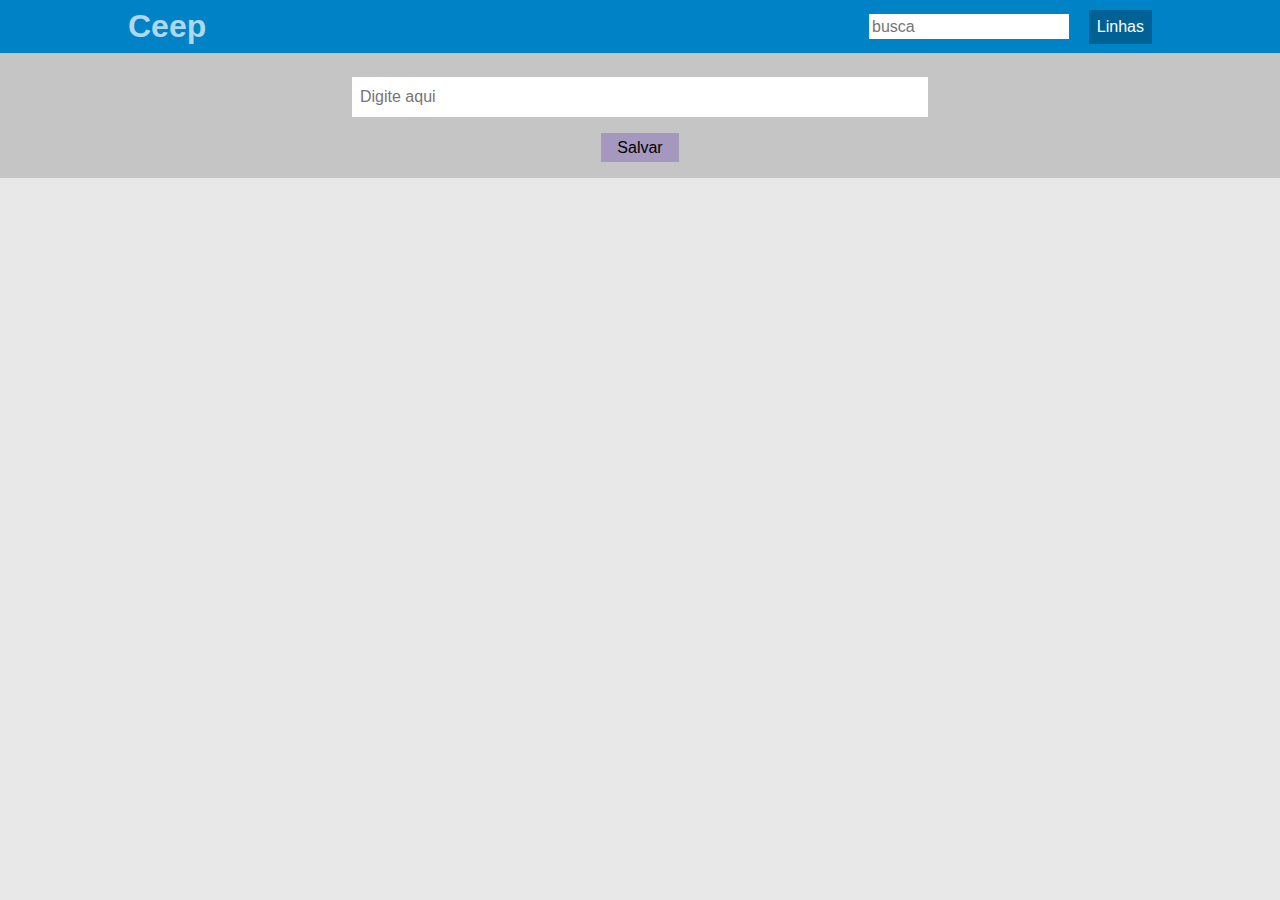
==== Alura_appWeb/ceep-pwa-0.1/index.html @ 6abdbc0a "Add files via upload" ====
<!DOCTYPE html>
<html lang="pt-br">
<head>
  <meta charset="UTF-8">
  <meta name="viewport" content="width=device-width">
  <link rel="stylesheet" href="css/estilos.css">
  <link rel="stylesheet" href="css/opcoesDaPagina.css">
  <link rel="stylesheet" href="css/opcoesDoCartao.css">
  <link rel="stylesheet" href="css/cabecalho.css">
	<link rel="stylesheet" href="css/login.css">
	<link rel="stylesheet" href="css/loginForm.css">
	<link rel="stylesheet" href="css/loginStatus.css">
  <link rel="stylesheet" href="css/cartao.css">
  <link rel="stylesheet" href="css/novoCartao.css">
  <link rel="stylesheet" href="css/mural.css">
  <title>Ceep</title>
</head>
<body>
  <header class="cabecalho container">
    <h1 class="cabecalho-logo">
      Ceep
    </h1>
    <div class="opcoesDaPagina">
		<input type="search" placeholder="busca" id="busca" class="opcoesDaPagina-opcao">
		<button id="mudaLayout" class="opcoesDaPagina-opcao opcoesDaPagina-botao">Linhas</button>
    </div>
  </header>
	<form class="novoCartao container">
		<textarea class="novoCartao-conteudo" name="novoCartao-conteudo" placeholder="Digite aqui"></textarea>
		<input class="novoCartao-salvar" type="submit" value="Salvar">
	</form>
	<section class="container login"></section>
	<section class="container mural"></section>
	<script src="js/lib/jquery.js"></script>
	<script src="js/lib/eventemitter2.js"></script>
	<script src="js/lib/KeyBoardNavigation.js"></script>
	<script src="js/tags/Tags.js"></script>
	<script src="js/cabecalho/mudaLayout.js"></script>
	<script src="js/cabecalho/busca.js"></script>
	<script src="js/filtro/Filtro.js"></script>
	<script src="js/tipos/TiposCartao.js"></script>
	<script src="js/cartao/render/Cartao_renderHelpers.js"></script>
	<script src="js/cartao/render/CartaoOpcoes_render.js"></script>
	<script src="js/cartao/render/CartaoConteudo_render.js"></script>
	<script src="js/cartao/render/Cartao_render.js"></script>
	<script src="js/cartao/Cartao.js"></script>
	<script src="js/mural/render/Mural_render.js"></script>
	<script src="js/mural/Mural.js"></script>
	<script src="js/cabecalho/novoCartao.js"></script>
</body>
</html>
---- Alura_appWeb/ceep-pwa-0.1/css/estilos.css ----
* {
  margin: 0;
  padding: 0;
}


body {
  background: #E8E8E8;
}

.container {
	padding: 0 10%;
}

:focus {
  outline-color: #3b99fc;
  outline-style: solid;
  outline-width: 3px;
}

#mudaLayout {
  display: none;
}

@media (min-width: 610px){

	#mudaLayout{
		display: inline-block;
	}

}
---- Alura_appWeb/ceep-pwa-0.1/css/opcoesDaPagina.css ----
.opcoesDaPagina {
	display: inline-block;
	vertical-align: middle;
	font-size: 1rem;
	flex: 1;
	text-align: right;
}

.opcoesDaPagina-opcao {
	font-size: 1em;
	vertical-align: middle;
	font-family: "Lucida Grande", "Helvetica", "Arial", sans-serif;
}

.opcoesDaPagina-opcao + .opcoesDaPagina-opcao {
	margin-left: 1em;
}

.opcoesDaPagina-botao {
	padding: .5em;
	max-width: 4.5em;
	border: none;
	background: rgba(0,0,0,.25);
	color: white;
}

.opcoesDaPagina-opcao#busca {
	border: none;
	padding: .2em;
	width: 100%;
	max-width: 200px;
}
---- Alura_appWeb/ceep-pwa-0.1/css/opcoesDoCartao.css ----
.opcoesDoCartao {
	font-size: 1rem;
	position: absolute;
	top: 0;
	left: 0;
	transform: translate(-1em, -50%);
	white-space: nowrap;
}

.opcoesDoCartao-opcao {
	display: inline-block;
	vertical-align: middle;
	font-size: 1em;
	height: 2em;
	width: 2em;
	text-indent: -99999px;
	overflow: hidden;
	text-align: center;
	box-sizing: border-box;
	border-radius: 50%;
	border: 2px solid;
	border-color: #AEAEAE;
	background-color: #EEEEEE;
	background-size: 1em 1em;
	background-position: center center;
	background-repeat: no-repeat;
}

.opcoesDoCartao-opcao:first-child {
	margin-right: .5em;
}

.opcoesDoCartao-fecha {
	background-image: url("../img/close.svg");
}

.opcoesDoCartao-remove {
	background-image: url("../img/bin2.svg");
}

.opcoesDoCartao-edita {
	background-image: url("../img/edit.svg");
}

.opcoesDoCartao-radioTipo{
	display: none;
}

.opcoesDoCartao-tipo {
	background: currentcolor;
	border-color: rgba(0,0,0,.5);
	box-sizing: border-box;
}

.opcoesDoCartao-radioTipo:checked + .opcoesDoCartao-tipo {
	background: currentcolor;
	border: 5px solid rgba(0,0,0,.5);
}
---- Alura_appWeb/ceep-pwa-0.1/css/cabecalho.css ----
.cabecalho {
	background-color: #0082C7;
	font-size: 1rem;
	padding-top: .5em;
	padding-bottom: .5em;
	text-align: center;
	display: flex;
	flex-wrap: wrap;
	justify-content: space-between;
	align-items: center;
	align-content: center;
}

.cabecalho-logo {
	font-size: 2em;
	margin-bottom: .3em;
	font-family: "Verdana", "Helvetica", sans-serif;
	color: rgba(255,255,255,.7);
	display: inline-block;
	vertical-align: middle;
	margin-right: 1em;
	margin-bottom: 0;
}
---- Alura_appWeb/ceep-pwa-0.1/css/login.css ----
.login {
    text-align: center;
}
---- Alura_appWeb/ceep-pwa-0.1/css/loginForm.css ----
.loginForm {
    display: inline-block;
    text-align: left;
    font-family: "Lucida Grande", "Helvetica", "Arial", sans-serif;
}

.loginForm-input {
    border: none;
	padding: .5em;
}

.loginForm-label {
    text-align: left;
    display: block;
    margin-bottom: .4em;
}

.loginForm-label,
.loginForm-input,
.loginForm-submit{
    font-size: 1em;
    vertical-align: middle;
}

.loginForm-submit {
    padding: .5em;
	max-width: 4.5em;
	border: none;
	background: #f05450;
	color: white;
    margin-left: .5em;
}
---- Alura_appWeb/ceep-pwa-0.1/css/loginStatus.css ----
.loginStatus {
    display: inline-block;
    text-align: left;
    font-size: 1rem;
    vertical-align: middle;
    font-family: "Lucida Grande", "Helvetica", "Arial", sans-serif;
}

.loginStatus-usuario {
    font-weight: bold;
}

.loginStatus-sair {
    display: inline-block;
    font-size: 1em;
    padding: .2em .5em;
	max-width: 4.5em;
	border: none;
	background: rgba(0,0,0,.25);
	color: white;
    margin-left: .5em;
}
---- Alura_appWeb/ceep-pwa-0.1/css/cartao.css ----
.cartao {
	margin: 32px 16px;
	padding: 16px;
	line-height: 1.5;
	overflow: visible;
	position: relative;
	word-wrap: break-word;
	font-family: "Lucida Grande", "Helvetica", "Arial", sans-serif;
	background: #EBEF40;
	box-shadow: 1px 1px 1px rgba(0,0,0,.1);
	transition: transform .2s ease-in;
}

.cartao--some {
	opacity: 0;
	transition: 0.5s;
}

.cartao.cartao--keyboardNavigationEnabled,
.cartao:focus {
	transform: scale(1.1);
}

.cartao .opcoesDoCartao-opcao {
	opacity: 0;
	transition: opacity .2s ease;
}

.cartao:focus .opcoesDoCartao-opcao,
.cartao--keyboardNavigationEnabled .opcoesDoCartao-opcao{
	opacity: 1;
}

.cartao-conteudo {
	white-space: pre-line;
	max-height: 400px;
	overflow: hidden;
}

.cartao-conteudo img {
	width: 100%;
}

.cartao:focus .cartao-conteudo,
.cartao-conteudo:focus {
	overflow: auto;
}

@media (min-width: 560px){

	.cartao {
		flex-grow: 1;
		display: inline-block;
		text-align: left;
		box-sizing: border-box;
		vertical-align: top;
		max-width: 377px;
	}

	.cartao--textoPequeno {
		font-size: 1em;
		width: 11em;
		flex-basis: 11em;
	}

	.cartao--textoMedio {
		font-size: 1.5em;
		width: 9em;
		flex-basis: 9em;
	}

	.cartao--textoGrande {
		font-size: 2em;
		width: 6em;
		flex-basis: 6em;
	}

}
---- Alura_appWeb/ceep-pwa-0.1/css/novoCartao.css ----
.novoCartao {
	font-size: 1rem;
	margin: 0 auto 2em;
	background: rgba(0,0,0,.15);
	padding-top: 1.5em;
	padding-bottom: 1em;
}

.novoCartao-conteudo {
	font-family: "Lucida Grande", "Helvetica", "Arial", sans-serif;
	font-size: 1em;
	line-height: 1.5;
	display: block;
	margin: 0 auto;
	padding: .5em;
	max-width: 35em;
	height: 1.5em;
	background: #FFF;
	overflow: auto;
	border: none;
	resize: none;
	width: 100%;
	transition: height .1s linear;
}

.novoCartao-conteudo:focus {
	height: 7em
}

.novoCartao-salvar {
	font-size: 1em;
	border: none;
	display: block;
	margin: 1em auto 0;
	padding: .35em 1em;
	background: rgba(70,20,170,.25);
}
---- Alura_appWeb/ceep-pwa-0.1/css/mural.css ----
.mural {
	font-size: 1.2rem;
}

@media (min-width: 560px){
	.mural {
		text-align: center;
		display: flex;
		flex-wrap: wrap;
		align-items: flex-start;
		justify-content: space-around;
	}

	.muralLinha {
		flex-direction: column;
	}

	.muralLinha .cartao {
		flex-basis: auto;
		width: auto;
	}
}

@media (min-width: 900px){
	.mural {
		align-items: center;
		font-size: 1.3rem;
	}
}
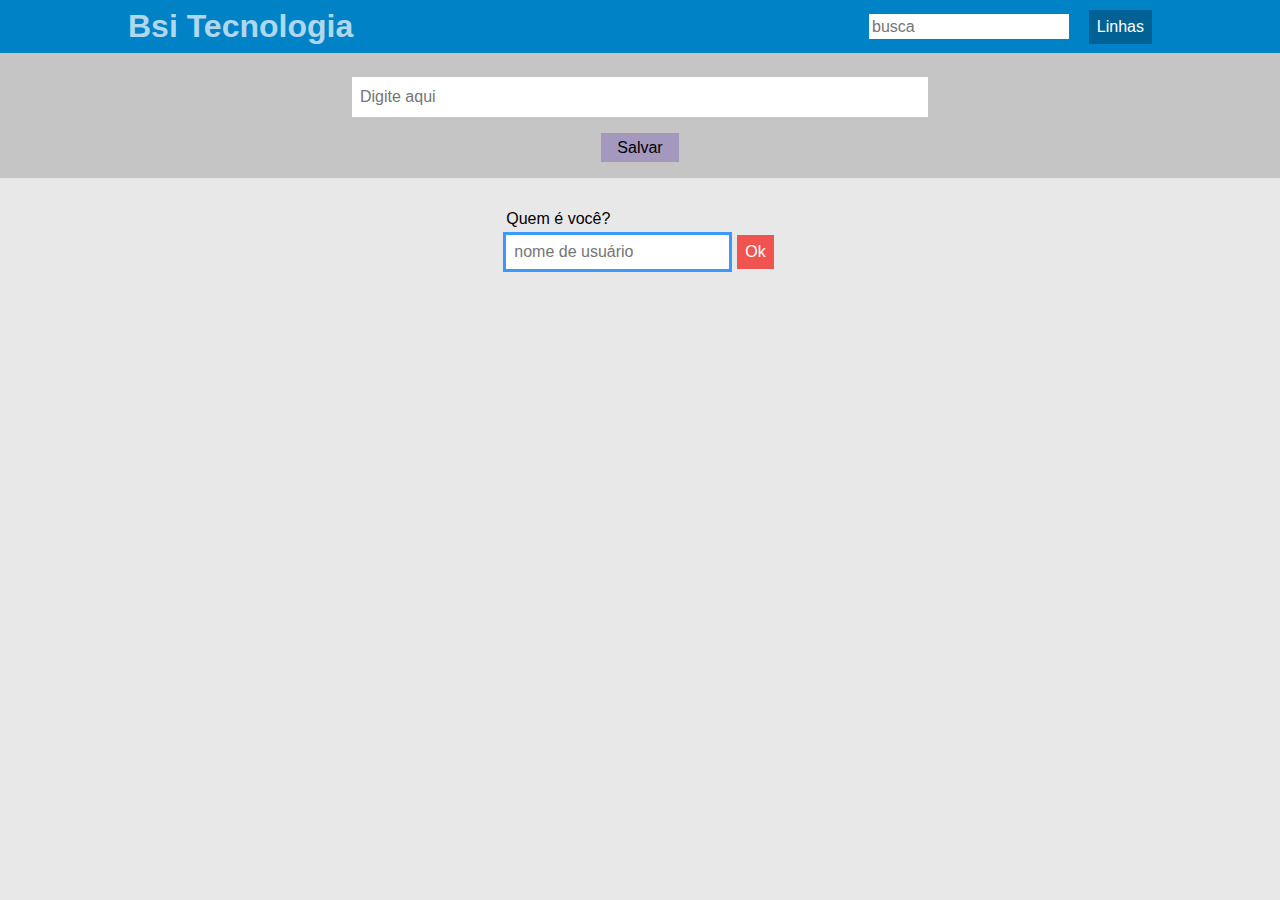
==== commit ad3608d1: "Pause para ver outras coisa... falta arrumar o login e logout" ====
--- a/Alura_appWeb/ceep-pwa-0.1/index.html
+++ b/Alura_appWeb/ceep-pwa-0.1/index.html
@@ -18,7 +18,7 @@
 <body>
   <header class="cabecalho container">
     <h1 class="cabecalho-logo">
-      Ceep
+      Bsi Tecnologia
     </h1>
     <div class="opcoesDaPagina">
 		<input type="search" placeholder="busca" id="busca" class="opcoesDaPagina-opcao">
@@ -34,11 +34,14 @@
 	<script src="js/lib/jquery.js"></script>
 	<script src="js/lib/eventemitter2.js"></script>
 	<script src="js/lib/KeyBoardNavigation.js"></script>
+	<script src="js/lib/vhs.js"></script>
 	<script src="js/tags/Tags.js"></script>
 	<script src="js/cabecalho/mudaLayout.js"></script>
 	<script src="js/cabecalho/busca.js"></script>
 	<script src="js/filtro/Filtro.js"></script>
 	<script src="js/tipos/TiposCartao.js"></script>
+	<script src="js/login/LoginUsuario_render.js"></script>
+	<script src="js/login/LoginUsuario.js"></script>
 	<script src="js/cartao/render/Cartao_renderHelpers.js"></script>
 	<script src="js/cartao/render/CartaoOpcoes_render.js"></script>
 	<script src="js/cartao/render/CartaoConteudo_render.js"></script>
--- a/Alura_appWeb/ceep-pwa-0.1/css/opcoesDoCartao.css
+++ b/Alura_appWeb/ceep-pwa-0.1/css/opcoesDoCartao.css
@@ -39,7 +39,7 @@
 }
 
 .opcoesDoCartao-edita {
-	background-image: url("../img/edit.svg");
+	background-image: url("img/edit.svg");
 }
 
 .opcoesDoCartao-radioTipo{
